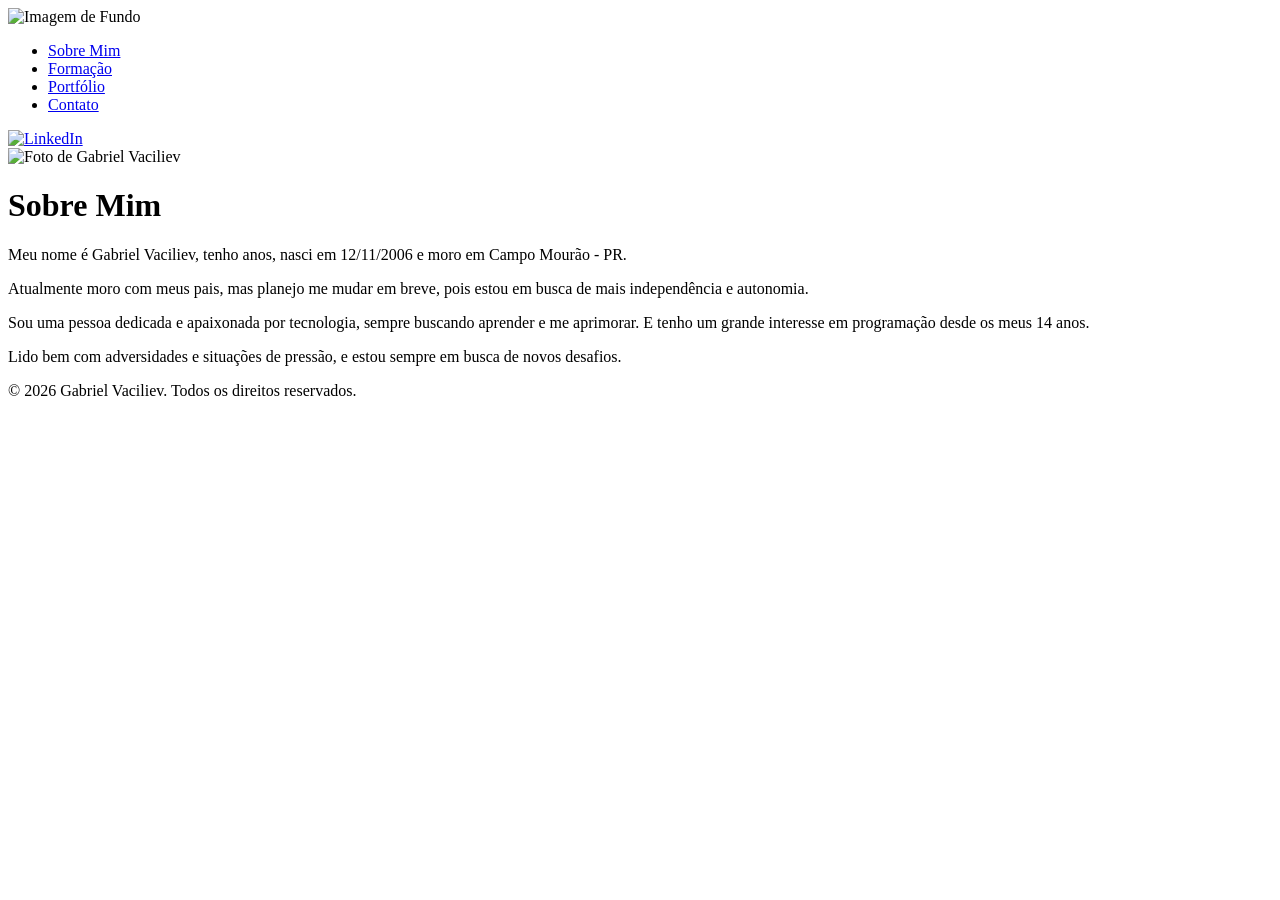
==== index.html @ 765fc138 "colocando index na raiz" ====
<!DOCTYPE html>
<html lang="pt-br">

<head>
    <meta charset="UTF-8">
    <meta name="viewport" content="width=device-width, initial-scale=1.0">
    <title>Portifólio Gabriel</title>

    <link rel="stylesheet" href="sobre.css">
    <script src="sobre.js" defer></script>
</head>

<body>
    <img src="imagens/SobreMim.png" alt="Imagem de Fundo" class="fundo">
    <header>
        <nav class="navbar">
            <ul>
                <li><a href="index.html">Sobre Mim</a></li>
                <li><a href="../formacao/formacao.html">Formação</a></li>
                <li><a href="../portifolio/portifolio.html">Portfólio</a></li>
                <li><a href="../contato/contato.html">Contato</a></li>
            </ul>

        </nav>

        <a href="https://www.linkedin.com/in/gabriel-vaciliev-86677225a" target="_blank" class="logoLinkedin">
            <img src="imagens/linkedinLogo.png" class="logoLinkedin" alt="LinkedIn">
        </a>

    </header>
    <main>
        <img src="imagens/imgGabriel.jpeg" alt="Foto de Gabriel Vaciliev" class="foto">

        <div class="sobre-mim">
            <h1>Sobre Mim</h1>

            <p>
                Meu nome é Gabriel Vaciliev, tenho <span id="idade"></span> anos, nasci em 12/11/2006 e moro em Campo
                Mourão - PR.
            </p>

            <p>
                Atualmente moro com meus pais, mas planejo me mudar em breve, pois estou em busca de mais independência
                e autonomia.
            </p>

            <p>
                Sou uma pessoa dedicada e apaixonada por tecnologia, sempre buscando aprender e me aprimorar. E tenho um
                grande interesse em programação desde os meus 14 anos.
            </p>

            <p>
                Lido bem com adversidades e situações de pressão, e estou sempre em busca de novos desafios.
            </p>
        </div>

    </main>





    <footer>
        <p>&copy; 2026 Gabriel Vaciliev. Todos os direitos reservados.</p>
    </footer>
</body>

</html>
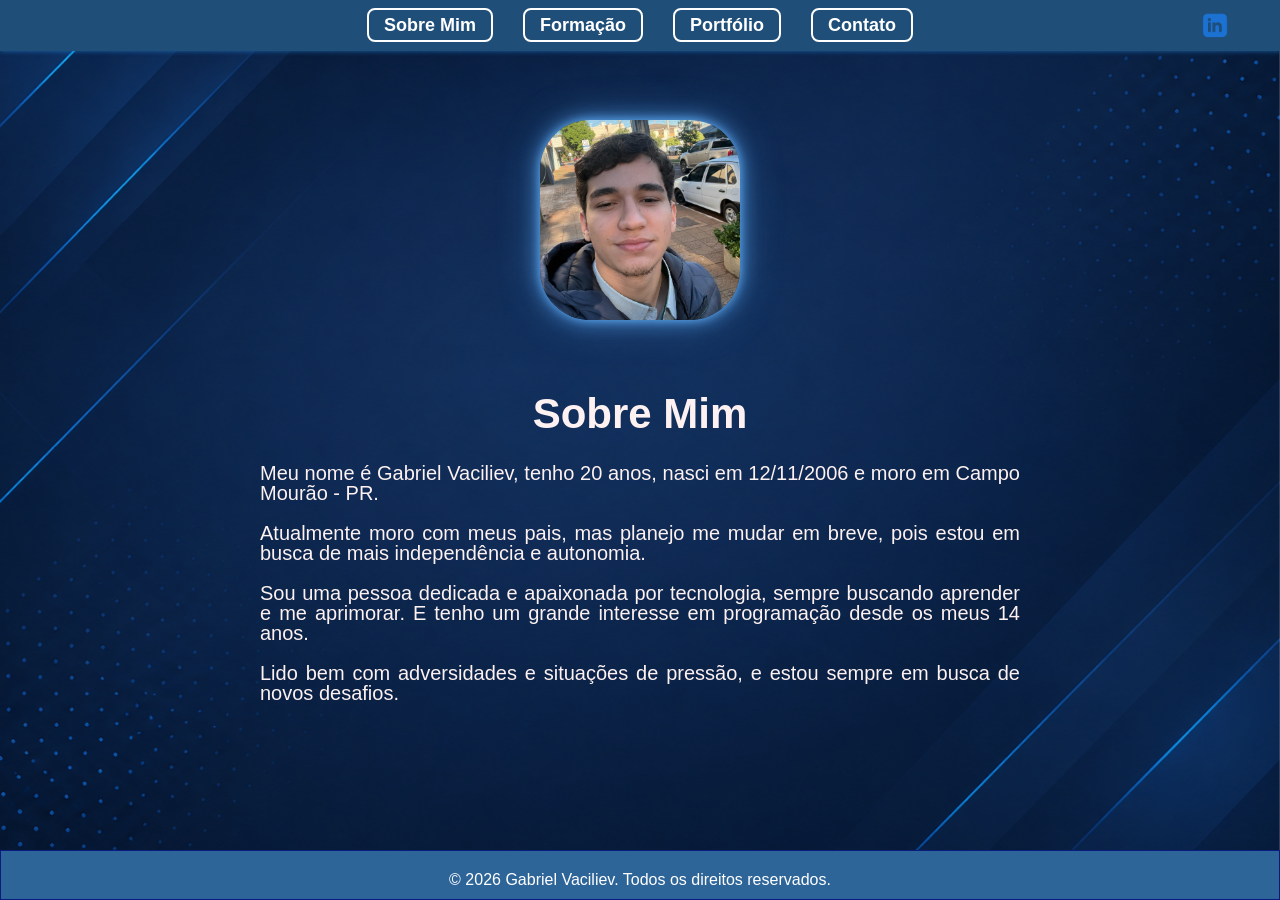
==== commit 3d7f87f5: "Corrigindo erro raiz" ====
--- a/index.html
+++ b/index.html
@@ -6,12 +6,12 @@
     <meta name="viewport" content="width=device-width, initial-scale=1.0">
     <title>Portifólio Gabriel</title>
 
-    <link rel="stylesheet" href="sobre.css">
-    <script src="sobre.js" defer></script>
+    <link rel="stylesheet" href="sobre/sobre.css">
+    <script src="sobre/sobre.js" defer></script>
 </head>
 
 <body>
-    <img src="imagens/SobreMim.png" alt="Imagem de Fundo" class="fundo">
+    <img src="sobre/imagens/SobreMim.png" alt="Imagem de Fundo" class="fundo">
     <header>
         <nav class="navbar">
             <ul>
@@ -24,12 +24,12 @@
         </nav>
 
         <a href="https://www.linkedin.com/in/gabriel-vaciliev-86677225a" target="_blank" class="logoLinkedin">
-            <img src="imagens/linkedinLogo.png" class="logoLinkedin" alt="LinkedIn">
+            <img src="sobre/imagens/linkedinLogo.png" class="logoLinkedin" alt="LinkedIn">
         </a>
 
     </header>
     <main>
-        <img src="imagens/imgGabriel.jpeg" alt="Foto de Gabriel Vaciliev" class="foto">
+        <img src="sobre/imagens/imgGabriel.jpeg" alt="Foto de Gabriel Vaciliev" class="foto">
 
         <div class="sobre-mim">
             <h1>Sobre Mim</h1>
--- a/sobre/sobre.css
+++ b/sobre/sobre.css
@@ -0,0 +1,158 @@
+* {
+    margin: 0;
+    padding: 0;
+    box-sizing: border-box;
+}
+
+body {
+    font-family: Arial, Helvetica, sans-serif;
+}
+
+header {
+    position: fixed;
+    top: 0;
+    left: 0;
+    width: 100%;
+    background-color: #1F4E79;
+    padding: 15px 0;
+    box-shadow: 0 0 5px rgba(33, 125, 211, 0.7);
+
+    display: flex;
+    justify-content: center;
+    align-items: center;
+}
+
+.logoLinkedin {
+    position: absolute;
+    right: 20px;
+    top: 50%;
+    transform: translateY(-50%);
+
+    width: 50px;
+    height: 50px;
+    object-fit: contain;
+
+    transition: transform 0.3s ease, filter 0.3s ease;
+}
+
+.logoLinkedin:hover {
+    transform: translateY(-50%) scale(1.15);
+
+    filter: drop-shadow(0 0 5px rgba(255,255,255,0.8))
+            drop-shadow(0 0 10px rgba(100,180,255,0.7));
+}
+
+.navbar ul {
+    list-style: none;
+    display: flex;
+    justify-content: center;
+    gap: 30px;
+}
+
+.navbar a {
+    text-decoration: none;
+    color: white;
+    font-size: 18px;
+    font-weight: bold;
+    border: 2px solid #ffffff;
+    border-radius: 8px;
+    padding: 5px 15px;
+
+    transition: all 0.3s ease;
+}
+
+.navbar a:hover {
+    background-color: #026ad8;
+    color: #ffd900;
+    transform: translateY(-3px);
+
+    box-shadow:
+        0 0 10px rgba(100, 180, 255, 0.8),
+        0 0 20px rgba(100, 180, 255, 0.5);
+}
+
+.foto {
+    display: block;
+    margin: 100px auto 0;
+    width: 200px;
+    height: 200px;
+    border-radius: 25%;
+    object-fit: cover;
+
+    /* Transições suaves */
+    transition: transform 0.3s ease, box-shadow 0.3s ease;
+
+    /* Glow moderno */
+    box-shadow:
+        0 0 10px rgba(100, 180, 255, 0.8),
+        0 0 20px rgba(100, 180, 255, 0.6),
+        0 0 40px rgba(100, 180, 255, 0.4);
+}
+
+.foto:hover {
+    transform: translateY(-6px) scale(1.03);
+
+    /* Mantém o glow + adiciona profundidade */
+    box-shadow:
+        0 0 12px rgba(100, 180, 255, 0.9),
+        0 0 25px rgba(100, 180, 255, 0.7),
+        0 0 50px rgba(100, 180, 255, 0.5),
+        0 12px 30px rgba(0, 0, 0, 0.25);
+}
+main {
+    text-align: center;
+    padding: 20px;
+}
+
+/* Importação da fonte Poppins */
+@import url('https://fonts.googleapis.com/css2?family=Poppins:wght@300;400;600;700&display=swap');
+
+body {
+    font-family: 'Poppins', sans-serif;
+    background-color: #f5f5f5;
+    color: #fdf1f1;
+}
+
+.sobre-mim {
+    max-width: 800px;
+    margin: 50px auto;
+    padding: 20px;
+}
+
+.sobre-mim h1 {
+    font-size: 42px;
+    font-weight: 700;
+    margin-bottom: 25px;
+    color: #fdf1f1;
+}
+
+.sobre-mim p {
+    font-size: 20px;
+    line-height: 1.0;
+    margin-bottom: 20px;
+    text-align: justify;
+}
+
+.fundo {
+    position: fixed;
+    top: 0;
+    left: 0;
+    width: 100%;
+    height: 100%;
+    object-fit: cover;
+    z-index: -1;
+    opacity: 100%;
+    /* Ajuste a opacidade conforme necessário */
+}
+
+footer {
+    text-align: center;
+    padding: 20px;
+    background-color: #2e6599;
+    color: white;
+    position: fixed;
+    bottom: 0;
+    width: 100%;
+    height: 50px;
+    border: 0.1px solid #000b79cf;
+}
